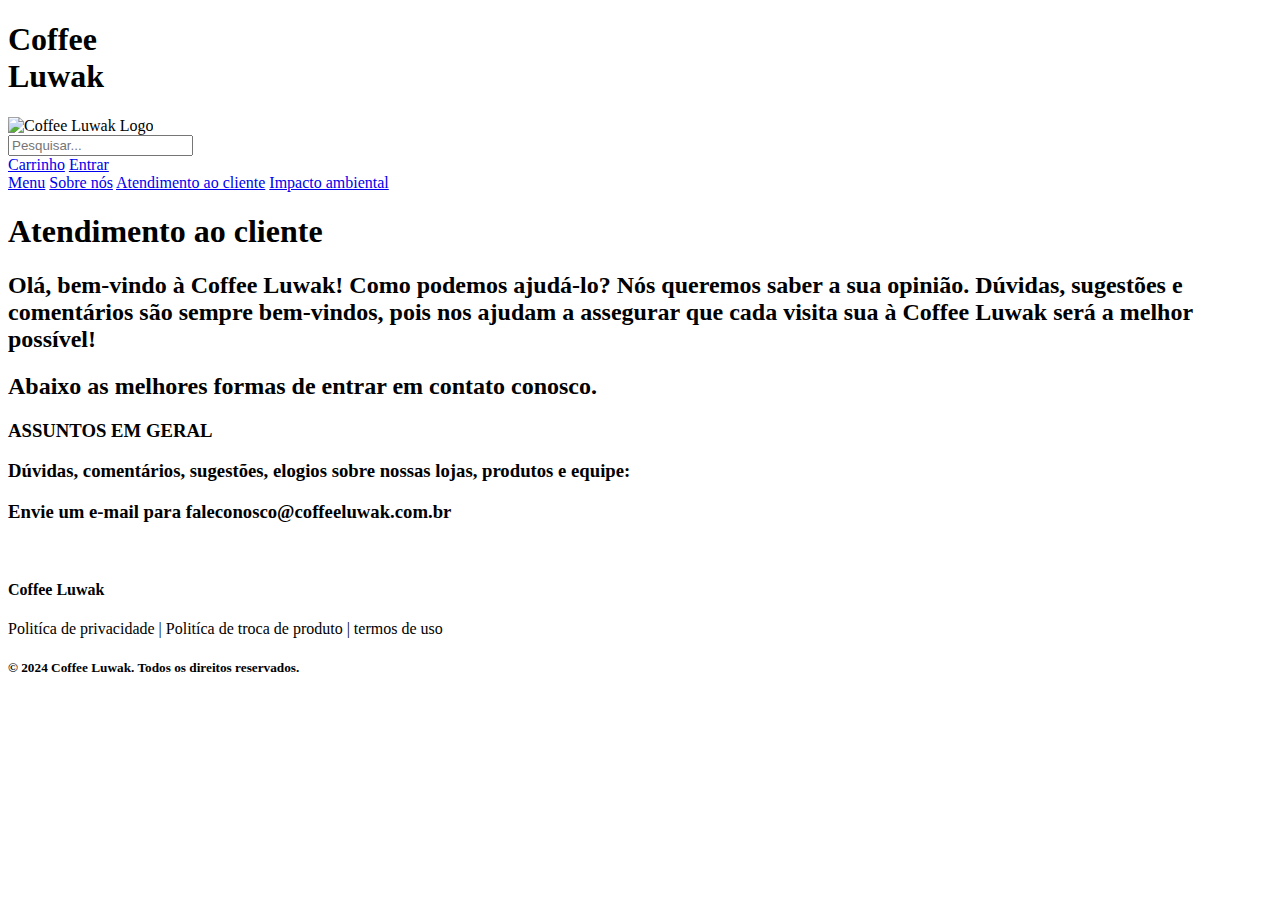
==== htmls/atendimentoaocliente.html @ 2e23b26a "Add files via upload" ====
<!DOCTYPE html>
<html lang="en">
<head>
    <meta charset="UTF-8">
    <meta name="viewport" content="width=device-width, initial-scale=1.0">
    <title>Coffee Luwak</title>
    <link rel="stylesheet" href="css/atendimentoaocliente.css">

</head>
<body>
    <div id="tela">
<header>
    <div class="logo">
        <div class="left">
            <h1 id="cafe">Coffee<br> Luwak</h1>
            <img class="logo" src="img/logo.png" alt="Coffee Luwak Logo">
        </div>
        <div class="middle">
            <a href="paginadepesquisa.html"><input type="text" placeholder="Pesquisar..." id="search"></a>
        </div>
        
        <div class="right">
            <a id="cart" href="carrinho.html">Carrinho</a>
                <a id="log" href="login.html">Entrar</a>
        </div>
    </div>
    <nav>
        <a href="index.html">Menu</a>
        <a href="sobrenos.html">Sobre nós</a>
        <a href="atendimentoaocliente.html">Atendimento ao cliente</a>
        <a href="impactoambiental.html">Impacto ambiental</a>
    </nav>
    <div class="texto2">
    <h1>Atendimento ao cliente</h1>
    <h2>Olá, bem-vindo à Coffee Luwak! Como podemos ajudá-lo?



        Nós queremos saber a sua opinião. Dúvidas, sugestões e comentários são sempre
        bem-vindos, pois nos ajudam a assegurar que cada visita sua à Coffee Luwak será a
        melhor possível!
    </h2>
        
    <h2>
        Abaixo as melhores formas de entrar em contato conosco.</h2>
    <div class="texto3">
    <h3>ASSUNTOS EM GERAL<h3>

        <h3>

        Dúvidas, comentários, sugestões, elogios sobre nossas lojas, produtos e equipe:
        </h3>
    <h3>Envie um e-mail para faleconosco@coffeeluwak.com.br</h3>
    </div>
</header>

<footer>
    <br>
<h4>Coffee Luwak</h4>



    <p class="politíca">Politíca de privacidade | Politíca de troca de produto | termos de uso</p>
    <h5 class="direitos">&copy; 2024 Coffee Luwak. Todos os direitos reservados.</h5>

<div class="rede1">
    <img src="img/instagram.png" alt="">
</div>

<div class="rede2">

<img src="img/facebook.png" alt="">
</div>

<div  class="rede3">
<img src="img/youtube.png" alt="">
</div>



</footer>

</div>

</body>

</html>
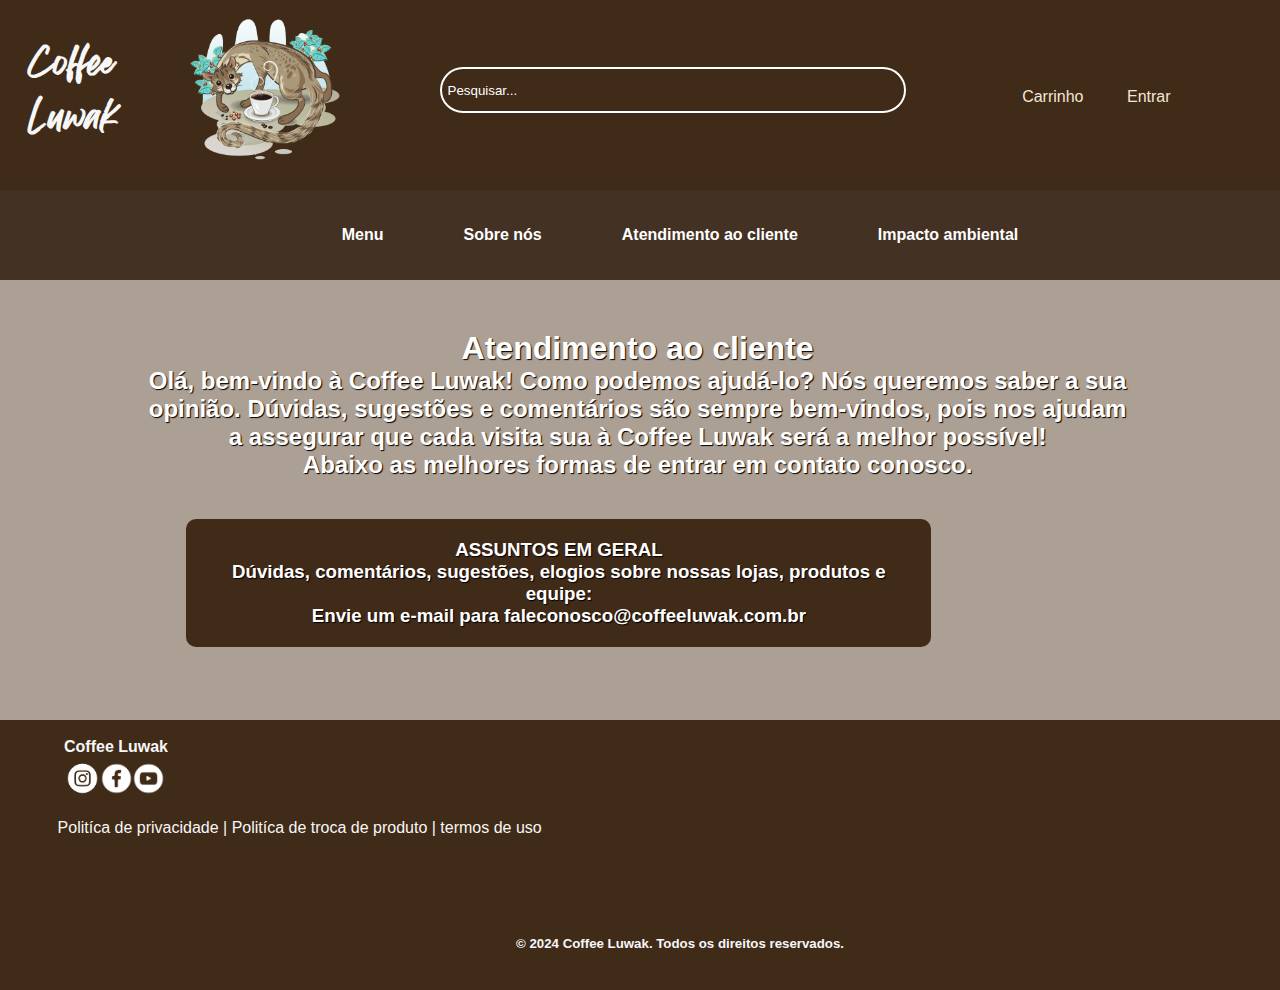
==== commit c55fa80a: "Update atendimentoaocliente.html" ====
--- a/htmls/atendimentoaocliente.html
+++ b/htmls/atendimentoaocliente.html
@@ -4,7 +4,7 @@
     <meta charset="UTF-8">
     <meta name="viewport" content="width=device-width, initial-scale=1.0">
     <title>Coffee Luwak</title>
-    <link rel="stylesheet" href="css/atendimentoaocliente.css">
+    <link rel="stylesheet" href="../css/atendimentoaocliente.css">
 
 </head>
 <body>
@@ -13,22 +13,22 @@
     <div class="logo">
         <div class="left">
             <h1 id="cafe">Coffee<br> Luwak</h1>
-            <img class="logo" src="img/logo.png" alt="Coffee Luwak Logo">
+            <img class="logo" src="../img/logo.png" alt="Coffee Luwak Logo">
         </div>
         <div class="middle">
-            <a href="paginadepesquisa.html"><input type="text" placeholder="Pesquisar..." id="search"></a>
+            <a href="../htmls/paginadepesquisa.html"><input type="text" placeholder="Pesquisar..." id="search"></a>
         </div>
         
         <div class="right">
-            <a id="cart" href="carrinho.html">Carrinho</a>
-                <a id="log" href="login.html">Entrar</a>
+            <a id="cart" href="../htmls/carrinho.html">Carrinho</a>
+                <a id="log" href="../htmls/login.html">Entrar</a>
         </div>
     </div>
     <nav>
-        <a href="index.html">Menu</a>
-        <a href="sobrenos.html">Sobre nós</a>
-        <a href="atendimentoaocliente.html">Atendimento ao cliente</a>
-        <a href="impactoambiental.html">Impacto ambiental</a>
+        <a href="../index.html">Menu</a>
+        <a href="../htmls/sobrenos.html">Sobre nós</a>
+        <a href="../htmls/atendimentoaocliente.html">Atendimento ao cliente</a>
+        <a href="../htmls/impactoambiental.html">Impacto ambiental</a>
     </nav>
     <div class="texto2">
     <h1>Atendimento ao cliente</h1>
@@ -64,16 +64,16 @@
     <h5 class="direitos">&copy; 2024 Coffee Luwak. Todos os direitos reservados.</h5>
 
 <div class="rede1">
-    <img src="img/instagram.png" alt="">
+    <img src="../img/instagram.png" alt="">
 </div>
 
 <div class="rede2">
 
-<img src="img/facebook.png" alt="">
+<img src="../img/facebook.png" alt="">
 </div>
 
 <div  class="rede3">
-<img src="img/youtube.png" alt="">
+<img src="../img/youtube.png" alt="">
 </div>
 
 
--- a/css/atendimentoaocliente.css
+++ b/css/atendimentoaocliente.css
@@ -0,0 +1,189 @@
+* {
+    padding: 0;
+    margin: 0;
+}
+#tela{
+    width: 1360px;
+    margin: 0 auto;
+}
+
+@font-face {
+    font-family: Feeling Passionate;
+    src: url("../font/Feeling_Passionate.otf");
+}
+
+body {
+    font-family: Arial;
+    margin: 0;
+    padding: 0;
+    background-color: #ac9f93;
+    color: #f7f7f7;
+}
+
+#cafe {
+    font-family: Feeling Passionate;
+    margin-left: 20px;
+}
+
+header {
+    height: 30vh;
+    background-color: #402A18;
+    display: flex;
+    flex-direction: column;
+}
+
+.logo {
+    height: 20vh;
+    display: flex;
+    justify-content: space-between;
+    align-items: center;
+    margin-left: -15px;
+}
+
+.left,
+.right {
+    display: flex;
+    gap: 5rem;
+    width: 30vw;
+    align-items: center;
+    justify-content: center;
+}
+
+.right a {
+    text-decoration: none;
+    color: #f5e6d3;
+    transition: 0.5 ease-in-out;
+}
+
+.right a:hover {
+    color: #f3eeee;
+    font-weight: 600;
+}
+
+nav {
+    display: flex;
+    align-items: center;
+    justify-content: center;
+    width: 100%;
+    height: 90px;
+    gap: 5rem;
+    margin-top: 10px;
+    background: #433123;
+}
+
+nav a {
+    text-decoration: none;
+    color: #ffffff;
+    font-weight: bold;
+    margin-top: 40px;
+    margin-bottom: 40px;
+}
+
+#search {
+    width: 450px;
+    height: 30px;
+    padding: 6px;
+    border-radius: 50px;
+    border: 2px solid #ffffff;
+    color: #ffffff;
+    background: transparent;
+    outline: none;
+}
+
+#search::placeholder {
+    color: #ffffff;
+}
+
+.container {
+    height: 60vh;
+    margin: 20px;
+    justify-content: center;
+    margin-left: 15%;
+}
+
+.texto2 {
+    text-align: center;
+    width: 72%;
+    color: #ffffff;
+    text-shadow: 1px 1px 1px #000;
+    padding: 20px;
+    margin-left: 10vw;
+    border-radius: 10px;
+    margin-top: 30px;
+}
+
+.texto3 {
+    text-align: center;
+    width: 72%;
+    color: #ffffff;
+    text-shadow: 1px 1px 1px #000;
+    background-color: #402A18;
+    padding: 20px;
+    margin-left: 3vw;
+    border-radius: 10px;
+    margin-top: 40px;
+}
+
+footer {
+    margin-top: 50vh;
+    background-color: #402A18;
+    height: 30vh;
+}
+
+.direitos{
+    margin-top: 20vh;
+    text-align: center
+    
+    
+    
+}
+
+p {
+    margin-top: 7vh;
+    margin-left: 4.5vw;
+    position: absolute;
+}
+
+
+h4{
+    margin-left: 5vw;
+}
+
+.rede1 img{
+
+    width: 50;
+    height: 50px;
+    margin-top: -22vh;
+    margin-left: 3vw;
+    position: absolute;
+}
+
+.rede2 img{
+    position: absolute;
+    width: 59;
+    height: 59px;
+    margin-top: -22.4vh;
+    margin-left: 5vw;
+
+}
+
+.rede3 img{
+    position: absolute;
+    width: 59;
+    height: 59px;
+    margin-top:-22.4vh ;
+    margin-left: 7.5vw;
+}
+
+#cart {
+    position: absolute;
+    margin-left: -18vw ;
+    margin-top: 1.5vh;
+}
+
+#log {
+    position: absolute;
+    margin-left: -3vw ;
+    margin-top: 1.5vh;
+
+}
